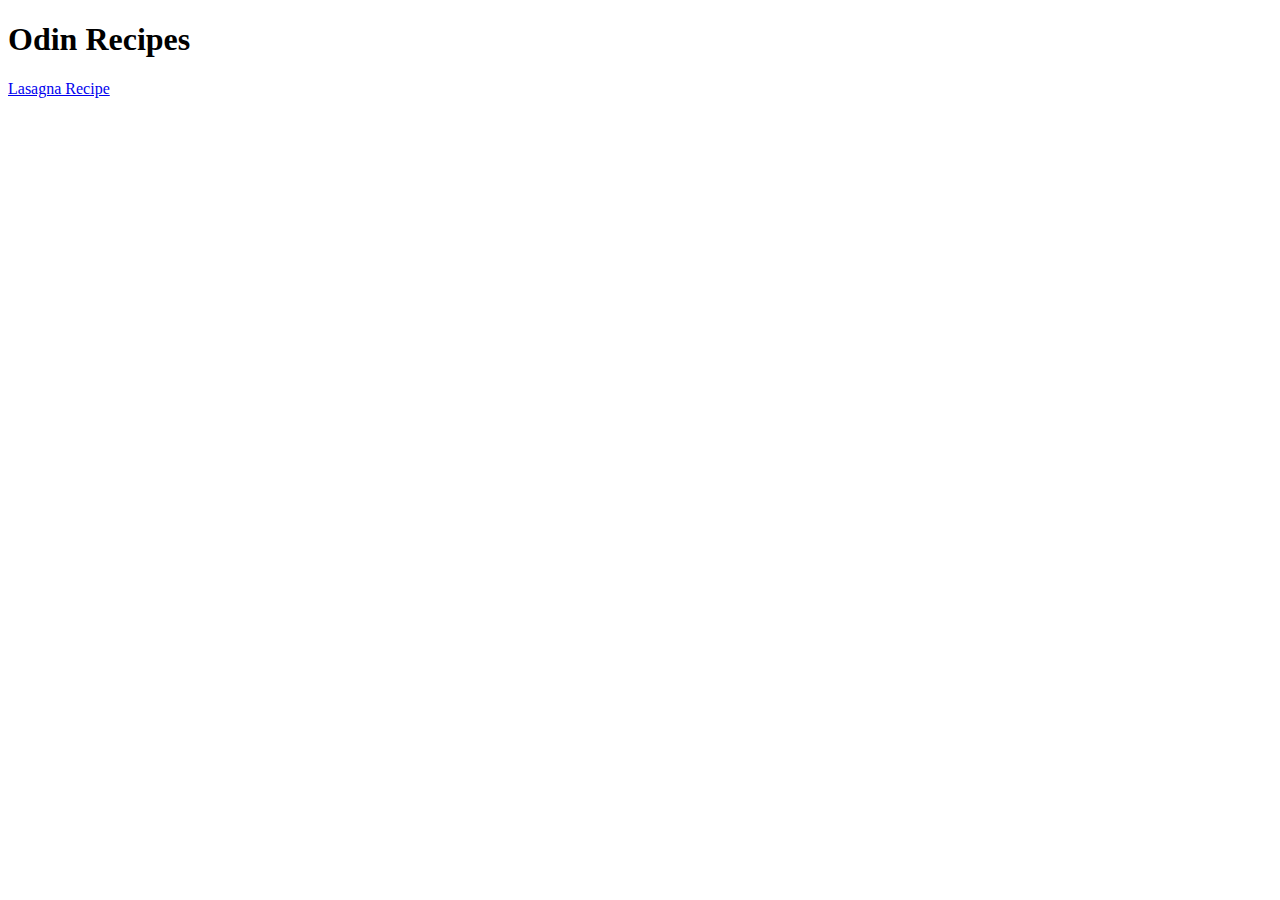
==== index.html @ 8651c2f5 "Make basic HTML boilerpalte and add subpage with title and picture" ====
<!DOCTYPE html>
<html lang="en">

<head>
    <meta charset="UTF-8">
    <meta http-equiv="X-UA-Compatible" content="IE=edge">
    <meta name="viewport" content="width=device-width, initial-scale=1.0">
    <title>Document</title>
</head>

<body>
    <h1>Odin Recipes</h1>
    <a href="recipes/lasagna.html">Lasagna Recipe</a>

</body>

</html>
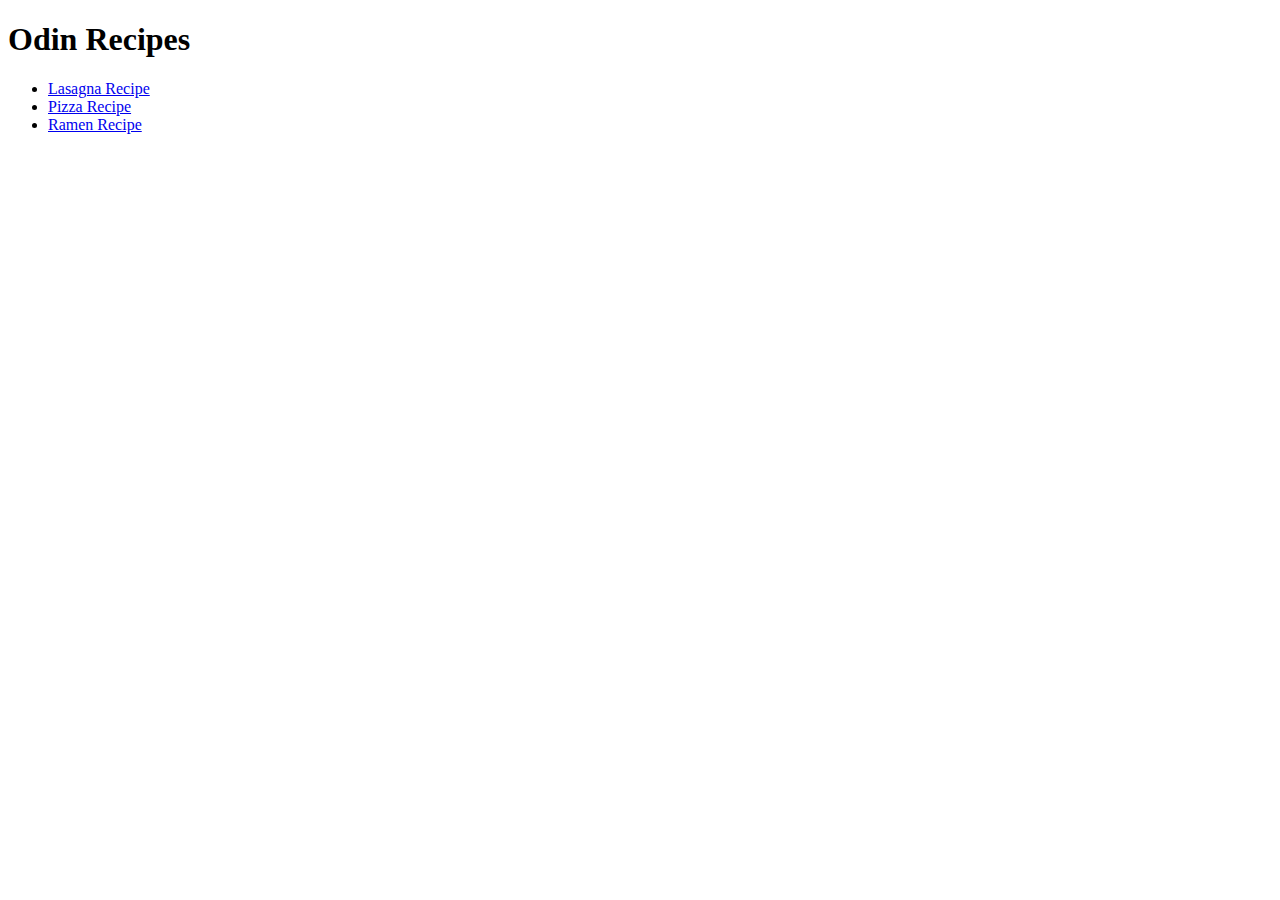
==== commit cec84b93: "Add two files named pizza.html and ramen.html to the homepage of the website(index.html), these were" ====
--- a/index.html
+++ b/index.html
@@ -5,12 +5,16 @@
     <meta charset="UTF-8">
     <meta http-equiv="X-UA-Compatible" content="IE=edge">
     <meta name="viewport" content="width=device-width, initial-scale=1.0">
-    <title>Document</title>
+    <title>Odin Recipe Project</title>
 </head>
 
 <body>
     <h1>Odin Recipes</h1>
-    <a href="recipes/lasagna.html">Lasagna Recipe</a>
+    <ul>
+        <li><a href="recipes/lasagna.html">Lasagna Recipe</a></li>
+        <li><a href="recipes/pizza.html">Pizza Recipe</a></li>
+        <li><a href="recipes/ramen.html">Ramen Recipe</a></li>
+    </ul>
 
 </body>
 
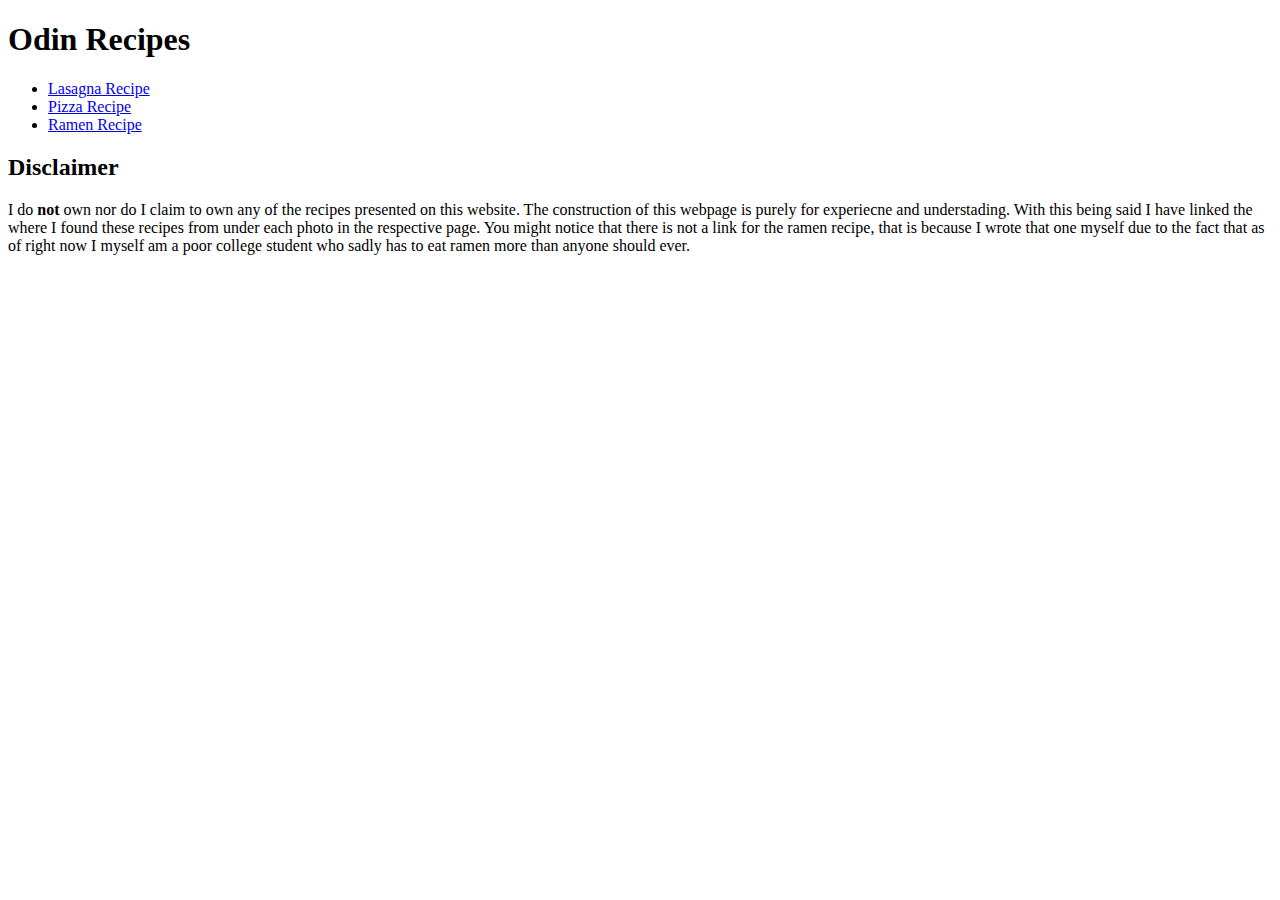
==== commit 1d4cab4f: "Add the third and final link on the homepage labled as Ramen Reipe(ramen.htm) Add the description of" ====
--- a/index.html
+++ b/index.html
@@ -16,6 +16,14 @@
         <li><a href="recipes/ramen.html">Ramen Recipe</a></li>
     </ul>
 
+    <h2>Disclaimer</h2>
+    <p>I do <strong>not</strong> own nor do I claim to own any of the recipes presented on this website. The
+        construction of this webpage
+        is purely for experiecne and understading. With this being said I have linked the where I found these recipes
+        from under each photo in the respective page. You might notice that there is not a link for the ramen recipe,
+        that is because I wrote that one myself due to the fact that as of right now I myself am a poor college student
+        who sadly has to eat ramen more than anyone should ever.</p>
+
 </body>
 
 </html>